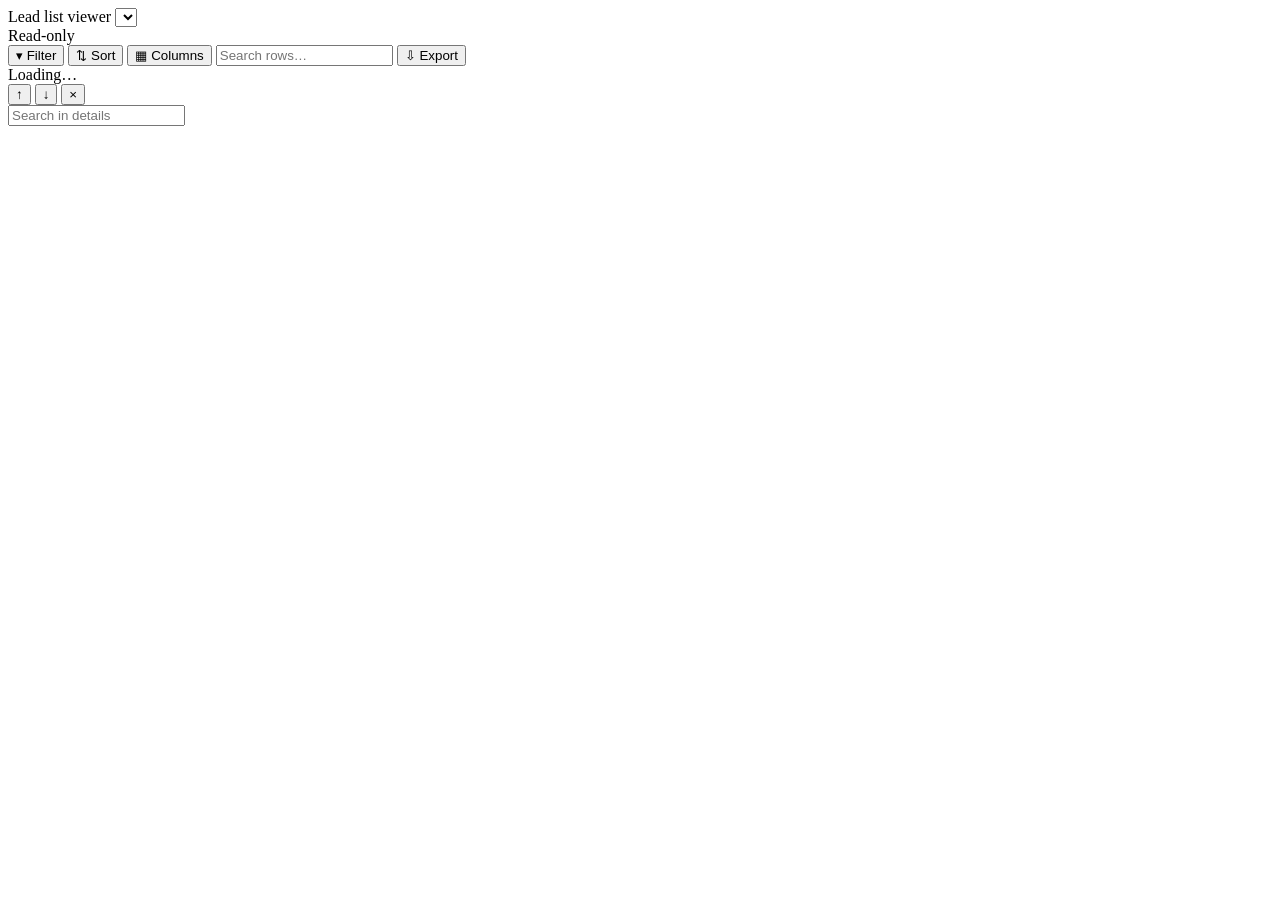
==== viewer/index.html @ 79ce743c "Add optional list viewer; fix list_ai crash outside an event loop viewer/: local read-only web page " ====
<!doctype html>
<html lang="en">
<head>
<meta charset="utf-8">
<meta name="viewport" content="width=device-width, initial-scale=1">
<title>Lead list viewer</title>
<link rel="stylesheet" href="/style.css">
</head>
<body>
<div id="app">
  <div class="bar" id="top">
    <span class="brand">Lead list viewer</span>
    <select id="list" aria-label="List"></select>
    <div class="stats" id="stats"></div>
    <span class="grow"></span>
    <span class="count">Read-only</span>
  </div>
  <div class="bar" id="tools">
    <div class="seg" id="quick" role="group" aria-label="ICP quick filter"></div>
    <button class="tbtn" id="fbtn">&#9662; Filter <span class="badge" id="fcount" hidden></span></button>
    <button class="tbtn" id="sbtn">&#8645; Sort <span class="badge" id="scount" hidden></span></button>
    <button class="tbtn" id="cbtn">&#9638; Columns <span class="count" id="ccount"></span></button>
    <input id="q" type="search" placeholder="Search rows…" aria-label="Search rows">
    <span class="grow"></span>
    <span class="count" id="count"></span>
    <button class="tbtn primary" id="ebtn">&#8681; Export</button>
    <div class="pop" id="fpop"></div>
    <div class="pop" id="spop"></div>
    <div class="pop" id="cpop"></div>
    <div class="pop" id="epop"></div>
  </div>
  <div id="main">
    <div id="gridwrap"><div class="empty">Loading…</div></div>
    <aside id="panel">
      <div id="phead">
        <div id="ptitle"></div>
        <button class="iconbtn" id="pprev" title="Previous row (↑)">↑</button>
        <button class="iconbtn" id="pnext" title="Next row (↓)">↓</button>
        <button class="iconbtn" id="close" title="Close (Esc)">×</button>
      </div>
      <input id="psearch" type="search" placeholder="Search in details" aria-label="Search in details">
      <div id="pbody"></div>
      <div id="pfoot"></div>
    </aside>
  </div>
</div>
<script src="/app.js"></script>
</body>
</html>
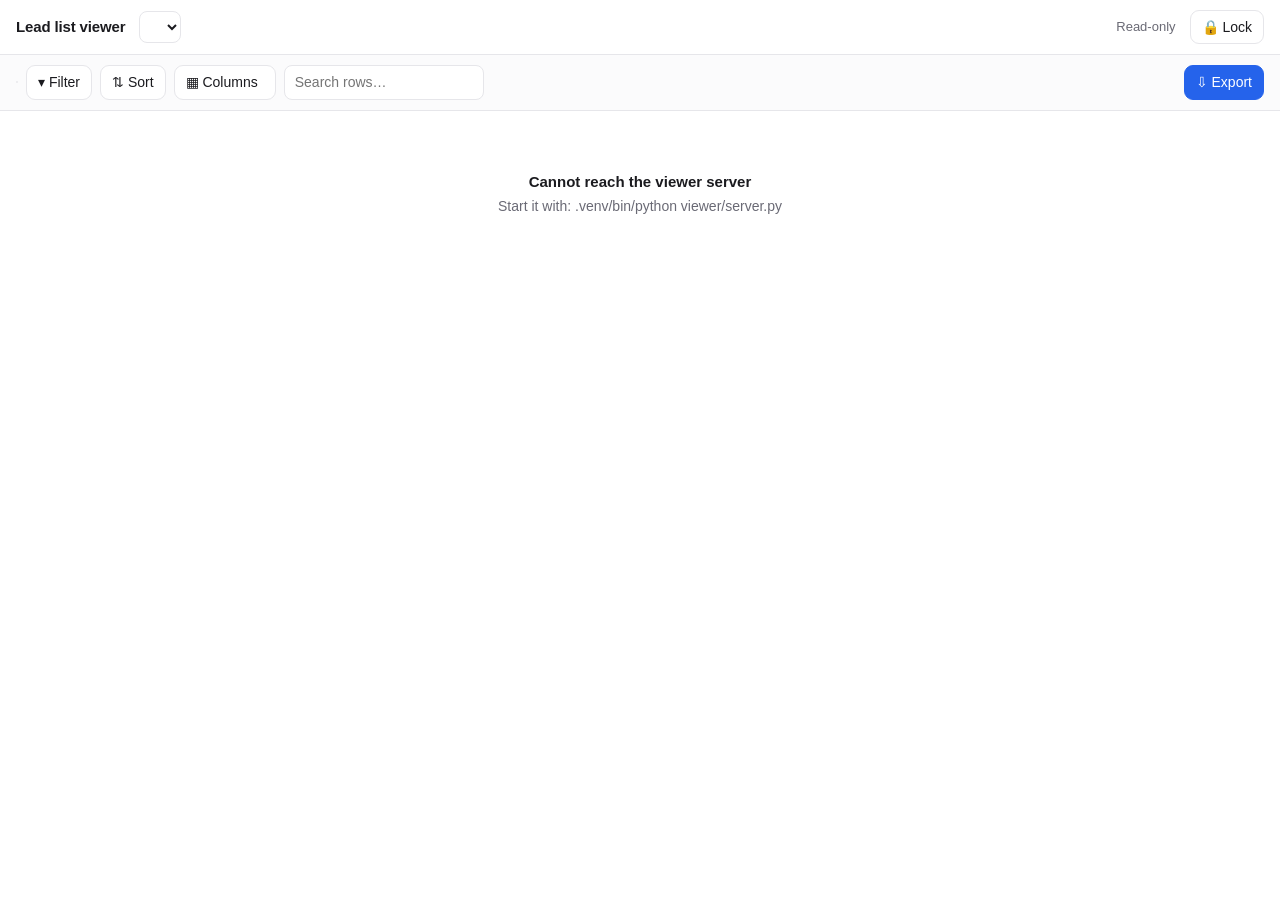
==== commit 17d20828: "Viewer: password-protected static build for GitHub Pages build_static.py writes docs/ with the page " ====
--- a/viewer/index.html
+++ b/viewer/index.html
@@ -4,9 +4,19 @@
 <meta charset="utf-8">
 <meta name="viewport" content="width=device-width, initial-scale=1">
 <title>Lead list viewer</title>
-<link rel="stylesheet" href="/style.css">
+<link rel="stylesheet" href="style.css">
 </head>
 <body>
+<div id="login" hidden>
+  <form id="loginform" autocomplete="off">
+    <h1>Lead list viewer</h1>
+    <p>Sign in to view the list.</p>
+    <label>Username<input id="loginuser" type="text" autocomplete="username" required></label>
+    <label>Password<input id="loginpass" type="password" autocomplete="current-password" required></label>
+    <div id="loginerr" role="alert"></div>
+    <button class="tbtn primary" id="logingo" type="submit">Open</button>
+  </form>
+</div>
 <div id="app">
   <div class="bar" id="top">
     <span class="brand">Lead list viewer</span>
@@ -14,6 +24,7 @@
     <div class="stats" id="stats"></div>
     <span class="grow"></span>
     <span class="count">Read-only</span>
+    <button class="tbtn" id="lock" hidden title="Lock and forget the login" onclick="location.reload()">&#128274; Lock</button>
   </div>
   <div class="bar" id="tools">
     <div class="seg" id="quick" role="group" aria-label="ICP quick filter"></div>
@@ -44,6 +55,6 @@
     </aside>
   </div>
 </div>
-<script src="/app.js"></script>
+<script src="app.js"></script>
 </body>
 </html>
--- a/viewer/style.css
+++ b/viewer/style.css
@@ -0,0 +1,142 @@
+:root {
+  --bg: #ffffff; --soft: #f7f7f9; --panel: #fbfbfc; --line: #e6e6ea; --text: #1b1b1f; --muted: #6a6a75;
+  --chip: #f0f0f3; --accent: #2563eb; --accent-soft: #e8efff;
+  --green: #15803d; --green-bg: #e3f6e9; --red: #b91c1c; --red-bg: #fde8e8; --amber: #a16207; --amber-bg: #fdf3d6;
+  --blue: #1d4ed8; --blue-bg: #e6eeff; --gray: #6a6a75; --gray-bg: #efeff2;
+  color-scheme: light;
+}
+* { box-sizing: border-box; }
+html, body { height: 100%; margin: 0; background: var(--bg); color: var(--text);
+  font: 14px/1.45 -apple-system, BlinkMacSystemFont, "Segoe UI", Roboto, sans-serif; }
+button { font: inherit; color: inherit; }
+select, input[type=text], input[type=search] { background: var(--bg); color: var(--text); border: 1px solid var(--line);
+  border-radius: 8px; padding: 6px 10px; font: inherit; }
+select:focus, input:focus, button:focus-visible { outline: 2px solid var(--accent); outline-offset: 1px; }
+#app { display: flex; flex-direction: column; height: 100%; }
+
+/* top bars */
+.bar { display: flex; align-items: center; gap: 8px; padding: 10px 16px; flex-wrap: wrap; position: relative; }
+#top { border-bottom: 1px solid var(--line); gap: 14px; }
+.brand { font-weight: 700; font-size: 15px; letter-spacing: -.01em; }
+#list { max-width: 360px; font-weight: 500; }
+.stats { display: flex; gap: 6px; flex-wrap: wrap; }
+.stat { background: var(--soft); border: 1px solid var(--line); border-radius: 999px; padding: 2px 10px; color: var(--muted); font-size: 13px; }
+.stat b { color: var(--text); margin-right: 4px; }
+.grow { flex: 1; }
+#tools { border-bottom: 1px solid var(--line); background: var(--panel); }
+.seg { display: inline-flex; border: 1px solid var(--line); border-radius: 9px; overflow: hidden; background: var(--bg); }
+.seg button { border: 0; background: none; padding: 6px 12px; cursor: pointer; color: var(--muted); border-right: 1px solid var(--line); }
+.seg button:last-child { border-right: 0; }
+.seg button:hover { background: var(--chip); }
+.seg button.on { background: var(--accent-soft); color: var(--accent); font-weight: 600; }
+.tbtn { display: inline-flex; gap: 6px; align-items: center; border: 1px solid var(--line); background: var(--bg); border-radius: 9px; padding: 6px 11px; cursor: pointer; }
+.tbtn:hover, .tbtn.on { background: var(--chip); }
+.tbtn.primary { background: var(--accent); color: #fff; border-color: var(--accent); }
+.tbtn.primary:hover { filter: brightness(1.08); }
+.badge { background: var(--accent); color: #fff; border-radius: 10px; padding: 0 7px; font-size: 12px; }
+#q { min-width: 200px; }
+.count { color: var(--muted); font-size: 13px; }
+
+/* table */
+#main { flex: 1; display: flex; min-height: 0; }
+#gridwrap { flex: 1; overflow: auto; min-width: 0; }
+table { border-collapse: separate; border-spacing: 0; }
+th, td { border-bottom: 1px solid var(--line); border-right: 1px solid var(--line); padding: 0 12px; height: 46px;
+  max-width: 280px; min-width: 130px; white-space: nowrap; overflow: hidden; text-overflow: ellipsis; text-align: left; }
+th { position: sticky; top: 0; background: var(--panel); z-index: 2; font-weight: 600; height: 54px; cursor: pointer; user-select: none; }
+th:hover { background: var(--chip); }
+th .g { display: block; font-size: 10.5px; letter-spacing: .06em; text-transform: uppercase; color: var(--gc, var(--muted)); font-weight: 700; line-height: 1.2; }
+th .nm { display: block; overflow: hidden; text-overflow: ellipsis; }
+th .arrow { color: var(--accent); margin-left: 6px; }
+th.n, td.n { min-width: 46px; max-width: 46px; text-align: center; color: var(--muted); position: sticky; left: 0; z-index: 3; background: var(--panel); cursor: default; padding: 0; }
+th.pin, td.pin { position: sticky; left: 46px; min-width: 210px; max-width: 250px; z-index: 1; background: var(--bg); box-shadow: 1px 0 0 var(--line); }
+th.pin { z-index: 3; background: var(--panel); }
+td.pin .nm { font-weight: 600; overflow: hidden; text-overflow: ellipsis; }
+td.pin .dm { display: block; font-size: 12px; color: var(--muted); overflow: hidden; text-overflow: ellipsis; line-height: 1.2; }
+td.cell { cursor: pointer; }
+tbody tr:hover td { background: var(--soft); }
+tbody tr:hover td.pin { background: var(--soft); }
+td.sel { outline: 2px solid var(--accent); outline-offset: -2px; background: var(--accent-soft) !important; }
+.pill { display: inline-block; border-radius: 999px; padding: 1px 10px; font-size: 12.5px; font-weight: 600; background: var(--gray-bg); color: var(--gray); }
+.pill.yes, .pill.strong { background: var(--green-bg); color: var(--green); }
+.pill.no { background: var(--red-bg); color: var(--red); }
+.pill.pending { background: var(--amber-bg); color: var(--amber); }
+.pill.unknown, .pill.weak { background: var(--gray-bg); color: var(--gray); font-weight: 500; }
+.pill.blue { background: var(--blue-bg); color: var(--blue); }
+.score { font-weight: 700; }
+.empty { color: var(--muted); padding: 60px 20px; text-align: center; }
+.empty b { display: block; color: var(--text); font-size: 15px; margin-bottom: 4px; }
+.empty button { margin-top: 12px; }
+
+/* details panel */
+#panel { width: 420px; flex: none; border-left: 1px solid var(--line); background: var(--panel); display: none; flex-direction: column; }
+#panel.open { display: flex; }
+#phead { display: flex; align-items: flex-start; gap: 6px; padding: 14px 14px 8px; }
+#ptitle { flex: 1; min-width: 0; }
+#ptitle .t { font-weight: 700; font-size: 15px; overflow-wrap: anywhere; }
+#ptitle .s { color: var(--muted); font-size: 12.5px; overflow-wrap: anywhere; }
+.iconbtn { border: 1px solid var(--line); background: var(--bg); border-radius: 8px; width: 28px; height: 28px; cursor: pointer; color: var(--muted); }
+.iconbtn:hover { background: var(--chip); color: var(--text); }
+#psearch { margin: 4px 14px 8px; }
+#pbody { flex: 1; overflow: auto; padding: 4px 14px 14px; display: flex; flex-direction: column; gap: 12px; }
+.sec .lbl { font-size: 11px; font-weight: 700; letter-spacing: .06em; text-transform: uppercase; color: var(--muted); margin-bottom: 4px; }
+.sec .val { overflow-wrap: anywhere; white-space: pre-wrap; }
+.sec .bigans { font-size: 20px; font-weight: 700; }
+.quote { border-left: 3px solid var(--accent); background: var(--bg); border-radius: 0 8px 8px 0; padding: 8px 12px; color: var(--text); }
+.meta { display: flex; gap: 6px; flex-wrap: wrap; }
+.linkbtn { display: inline-block; border: 1px solid var(--accent); color: var(--accent); background: var(--bg); border-radius: 8px; padding: 5px 12px; text-decoration: none; font-weight: 600; }
+.linkbtn:hover { background: var(--accent-soft); }
+.url { display: block; color: var(--muted); font-size: 12px; margin-top: 4px; overflow-wrap: anywhere; }
+#pfoot { padding: 10px 14px; color: var(--muted); font-size: 12px; border-top: 1px solid var(--line); }
+
+/* popovers */
+.pop { display: none; position: absolute; top: calc(100% + 6px); z-index: 20; background: var(--bg); border: 1px solid var(--line);
+  border-radius: 14px; box-shadow: 0 12px 34px rgba(0,0,0,.16); padding: 14px; max-height: 72vh; overflow: auto; }
+.pop.open { display: block; }
+#fpop { width: min(780px, calc(100vw - 32px)); }
+#spop { width: min(540px, calc(100vw - 32px)); }
+#cpop { width: min(520px, calc(100vw - 32px)); }
+#epop { width: 300px; padding: 6px; }
+#epop button { display: block; width: 100%; text-align: left; border: 0; background: none; padding: 8px 10px; border-radius: 8px; cursor: pointer; }
+#epop button:hover { background: var(--chip); }
+#epop small { display: block; color: var(--muted); }
+.frow { display: grid; grid-template-columns: 64px minmax(120px, 1.3fr) minmax(110px, 1fr) minmax(120px, 1.4fr) 28px 28px; gap: 8px; align-items: center; margin-bottom: 8px; }
+.frow.off, .srow.off { opacity: .45; }
+.frow select, .frow input, .srow select { width: 100%; height: 34px; }
+.srow { display: grid; grid-template-columns: 64px minmax(140px, 1.5fr) minmax(120px, 1fr) 28px 28px; gap: 8px; align-items: center; margin-bottom: 8px; }
+.lead { color: var(--muted); }
+.lead select { border: 0; padding: 6px 0; background: transparent; color: var(--muted); }
+.icon { border: 0; background: none; cursor: pointer; color: var(--muted); border-radius: 6px; height: 28px; width: 28px; font-size: 16px; line-height: 1; }
+.icon:hover { background: var(--chip); color: var(--text); }
+.fgroup { display: grid; grid-template-columns: 64px 1fr; gap: 8px; margin-bottom: 8px; align-items: start; }
+.fgroup > .lead { padding-top: 10px; }
+.gbox { background: var(--soft); border: 1px solid var(--line); border-radius: 10px; padding: 10px; }
+.gbox .ghead { display: flex; align-items: center; gap: 4px; margin-bottom: 8px; color: var(--muted); }
+.gbox .ghead span { flex: 1; font-size: 15px; }
+.gbox .frow { grid-template-columns: 64px minmax(110px, 1.3fr) minmax(100px, 1fr) minmax(110px, 1.4fr) 28px 28px; }
+.fbar { display: flex; gap: 14px; align-items: center; margin-top: 4px; flex-wrap: wrap; }
+.fbtn { border: 1px solid transparent; background: none; cursor: pointer; padding: 6px 8px; border-radius: 8px; }
+.fbtn:hover { background: var(--chip); }
+.fbtn.group { border-color: var(--line); }
+.fbtn.clear { color: #d1304a; }
+.menu { position: fixed; z-index: 30; background: var(--bg); border: 1px solid var(--line); border-radius: 8px; box-shadow: 0 6px 20px rgba(0,0,0,.14); padding: 4px; min-width: 130px; }
+.menu button { display: block; width: 100%; text-align: left; border: 0; background: none; padding: 6px 10px; border-radius: 6px; cursor: pointer; }
+.menu button:hover { background: var(--chip); }
+.hintp { color: var(--muted); padding: 2px 2px 10px; }
+.cgroup { margin-top: 10px; }
+.cgroup .ch { display: flex; align-items: center; gap: 8px; font-weight: 700; font-size: 12px; text-transform: uppercase; letter-spacing: .06em; color: var(--gc, var(--muted)); padding: 4px 0; }
+.cgroup label.item { display: flex; align-items: center; gap: 8px; padding: 3px 0; cursor: pointer; }
+.cgroup label.item:hover { color: var(--accent); }
+.crow { display: flex; gap: 8px; align-items: center; margin-bottom: 8px; flex-wrap: wrap; }
+.toast { position: fixed; bottom: 18px; left: 50%; transform: translateX(-50%); background: #1b1b1f; color: #fff; padding: 8px 14px; border-radius: 10px; z-index: 50; }
+
+/* login gate (password-protected static build) */
+#login { position: fixed; inset: 0; z-index: 100; background: var(--soft); display: flex; align-items: center; justify-content: center; padding: 20px; }
+#login[hidden] { display: none; }
+#loginform { background: var(--bg); border: 1px solid var(--line); border-radius: 16px; box-shadow: 0 12px 34px rgba(0,0,0,.12); padding: 28px; width: min(380px, 100%); display: flex; flex-direction: column; gap: 14px; }
+#loginform h1 { margin: 0; font-size: 20px; letter-spacing: -.01em; }
+#loginform p { margin: 0; color: var(--muted); }
+#loginform label { display: flex; flex-direction: column; gap: 4px; font-weight: 600; font-size: 13px; }
+#loginform input { font-weight: 400; font-size: 15px; padding: 9px 12px; }
+#loginform .tbtn { justify-content: center; padding: 10px; font-weight: 600; }
+#loginerr { color: var(--red); min-height: 18px; font-size: 13px; }
